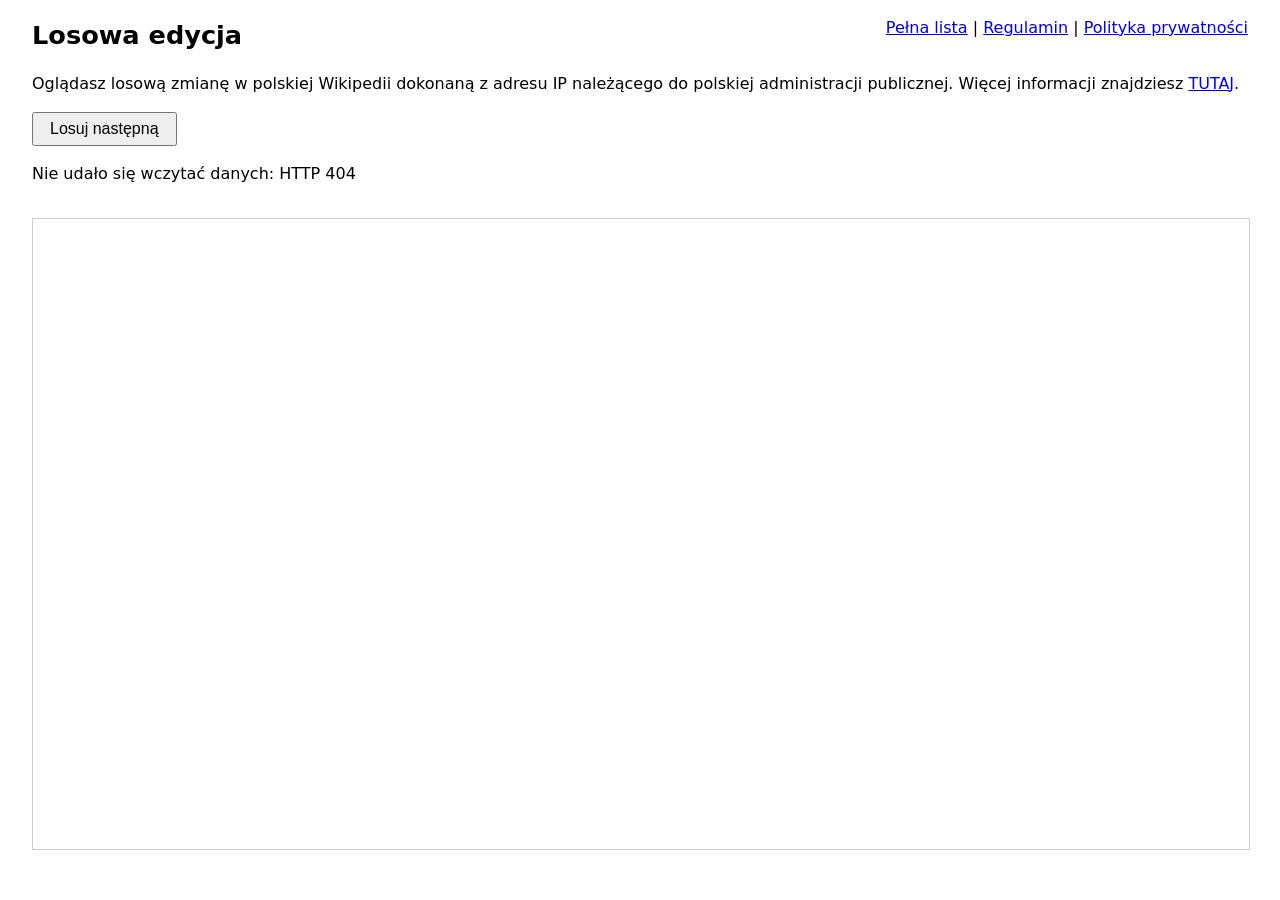
==== random.html @ ed7e8d6e "Replace the PHP frontend with a static page The site was a PHP + MySQL app on a university server th" ====
<!DOCTYPE html>
<html lang="pl">
<head>
<meta charset="utf-8">
<meta name="viewport" content="width=device-width, initial-scale=1">
<title>Losowa edycja polskiej Wikipedii z adresu IP polskiej administracji publicznej</title>
<link rel="stylesheet" href="style.css">
<style>
#frame {
    border: 1px solid #ccc;
    height: 70vh;
    margin-top: 1em;
    width: 100%;
}

@media (prefers-color-scheme: dark) {
    #frame { border-color: #444; }
}
</style>
</head>

<body>
<nav><a href="index.html">Pełna lista</a> | <a href="rules.html">Regulamin</a> | <a href="privacy.html">Polityka prywatności</a></nav>

<h1>Losowa edycja</h1>

<p>Oglądasz losową zmianę w polskiej Wikipedii dokonaną z adresu IP należącego do
polskiej administracji publicznej. Więcej informacji znajdziesz
<a href="https://github.com/d33tah/plgov/blob/master/README-PL.md">TUTAJ</a>.</p>

<p><button id="next" type="button">Losuj następną</button></p>

<p id="details">Wczytywanie…</p>

<iframe id="frame" title="Podgląd zmiany w Wikipedii" src="about:blank"></iframe>

<script>
"use strict";

var DESKTOP_DIFF = "https://pl.wikipedia.org/w/index.php?diff=prev&oldid=";
var MOBILE_DIFF = "https://pl.m.wikipedia.org/w/index.php?diff=prev&oldid=";

var details = document.getElementById("details");
var frame = document.getElementById("frame");
var button = document.getElementById("next");
var rows = [];

function pickRandom() {
    var row = rows[Math.floor(Math.random() * rows.length)];
    var rdns = row[1], title = row[2], oldid = row[4];

    details.textContent = "";
    details.append(
        "Artykuł: ",
        link(title, DESKTOP_DIFF + oldid),
        rdns ? " · Domena: " + rdns : "",
        " · ",
        link("prostsza wersja opisu zmian", MOBILE_DIFF + oldid)
    );
    frame.src = DESKTOP_DIFF + oldid;
}

function link(text, href) {
    var a = document.createElement("a");
    a.textContent = text;
    a.href = href;
    return a;
}

fetch("data/edits.json").then(function (response) {
    if (!response.ok) {
        throw new Error("HTTP " + response.status);
    }
    return response.json();
}).then(function (data) {
    rows = data.rows;
    button.addEventListener("click", pickRandom);
    pickRandom();
}).catch(function (error) {
    details.textContent = "Nie udało się wczytać danych: " + error.message;
});
</script>
</body>
</html>
---- style.css ----
body {
    font-family: system-ui, -apple-system, "Segoe UI", sans-serif;
    line-height: 1.5;
    margin: 0 auto;
    max-width: 76em;
    padding: 1em;
}

nav {
    float: right;
    padding-left: 1em;
}

h1 {
    font-size: 1.6em;
    margin-top: 0;
}

.note {
    color: #555;
    font-size: 0.9em;
}

#controls {
    align-items: baseline;
    display: flex;
    flex-wrap: wrap;
    gap: 1em;
    margin: 1.5em 0 0.5em;
}

#filter {
    font-size: 1em;
    padding: 0.3em 0.5em;
}

#status {
    color: #555;
    font-size: 0.9em;
}

/* The table is wider than the text column on narrow screens; let it scroll
   inside its own box rather than making the whole page scroll sideways. */
.table-wrap {
    overflow-x: auto;
}

table {
    border-collapse: collapse;
    width: 100%;
}

th, td {
    border: 1px solid #ccc;
    padding: 0.25em 0.5em;
    text-align: left;
    vertical-align: top;
}

th {
    background: #eee;
    position: sticky;
    top: 0;
}

th[data-column] {
    cursor: pointer;
    user-select: none;
    white-space: nowrap;
}

th[data-column]::after {
    color: #999;
    content: " \2195";
}

th[data-column].asc::after {
    color: inherit;
    content: " \2191";
}

th[data-column].desc::after {
    color: inherit;
    content: " \2193";
}

td:nth-child(1), td:nth-child(4), td:nth-child(5) {
    white-space: nowrap;
}

tbody tr:nth-child(even) {
    background: #f7f7f7;
}

.whois {
    color: #555;
    font-size: 0.85em;
}

button {
    font-size: 1em;
    padding: 0.4em 1em;
}

@media (max-width: 40em) {
    body {
        padding: 0.5em;
    }

    nav {
        float: none;
        padding: 0;
    }
}

@media (prefers-color-scheme: dark) {
    body {
        background: #1a1a1a;
        color: #ddd;
    }

    a {
        color: #6cf;
    }

    a:visited {
        color: #b9f;
    }

    .note, #status, .whois {
        color: #aaa;
    }

    th, td {
        border-color: #444;
    }

    th {
        background: #2a2a2a;
    }

    tbody tr:nth-child(even) {
        background: #222;
    }

    #filter, button {
        background: #2a2a2a;
        border: 1px solid #555;
        color: #ddd;
    }
}
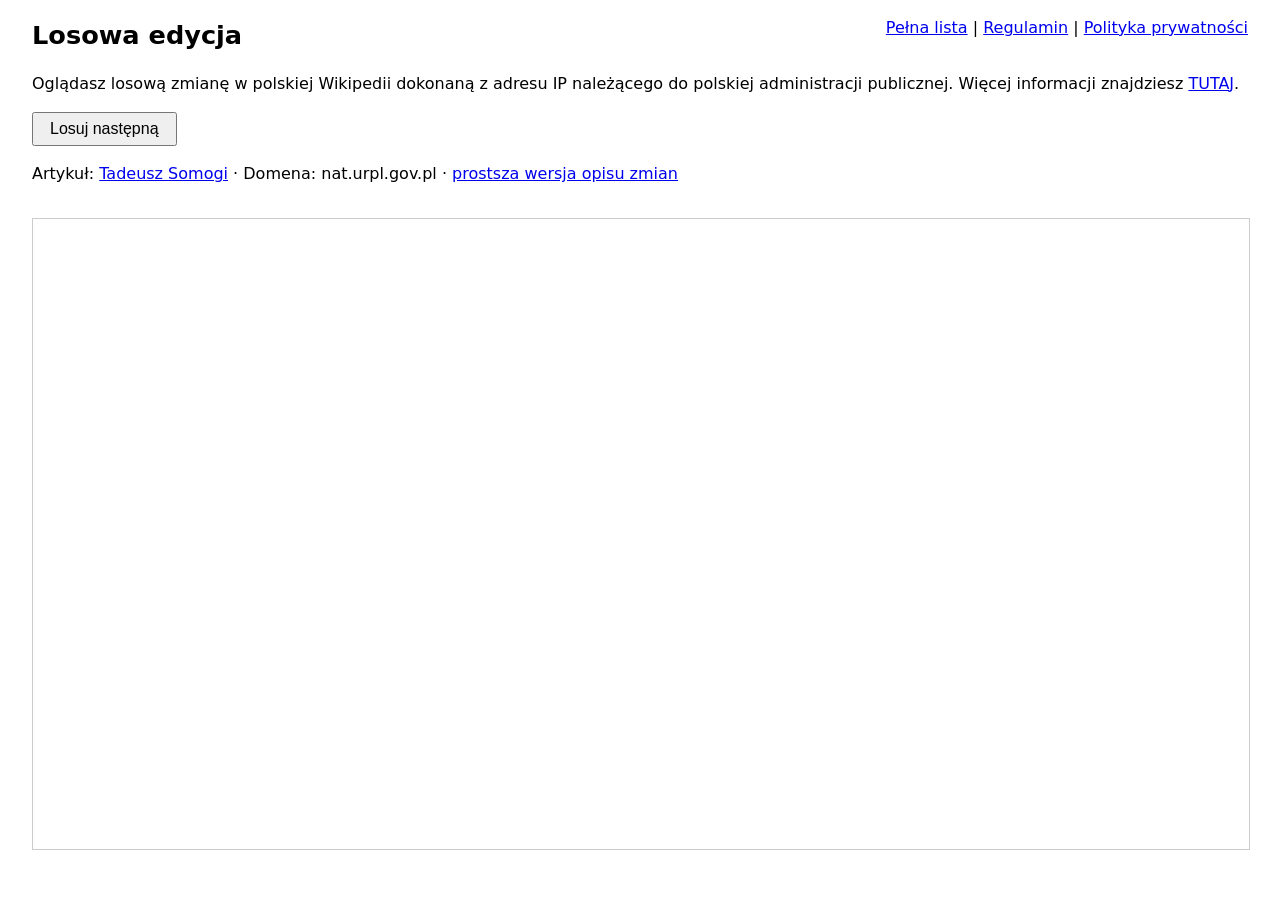
==== commit 1609ddd0: "Request the mobile diff with useformat=mobile, not the pl.m. host Both links in the Link column reso" ====
--- a/random.html
+++ b/random.html
@@ -38,7 +38,9 @@
 "use strict";
 
 var DESKTOP_DIFF = "https://pl.wikipedia.org/w/index.php?diff=prev&oldid=";
-var MOBILE_DIFF = "https://pl.m.wikipedia.org/w/index.php?diff=prev&oldid=";
+// See the note in app.js: the pl.m. host redirects to the desktop diff, so the
+// simpler rendering has to be requested with useformat=mobile.
+var MOBILE_DIFF = "https://pl.wikipedia.org/w/index.php?useformat=mobile&diff=prev&oldid=";
 
 var details = document.getElementById("details");
 var frame = document.getElementById("frame");
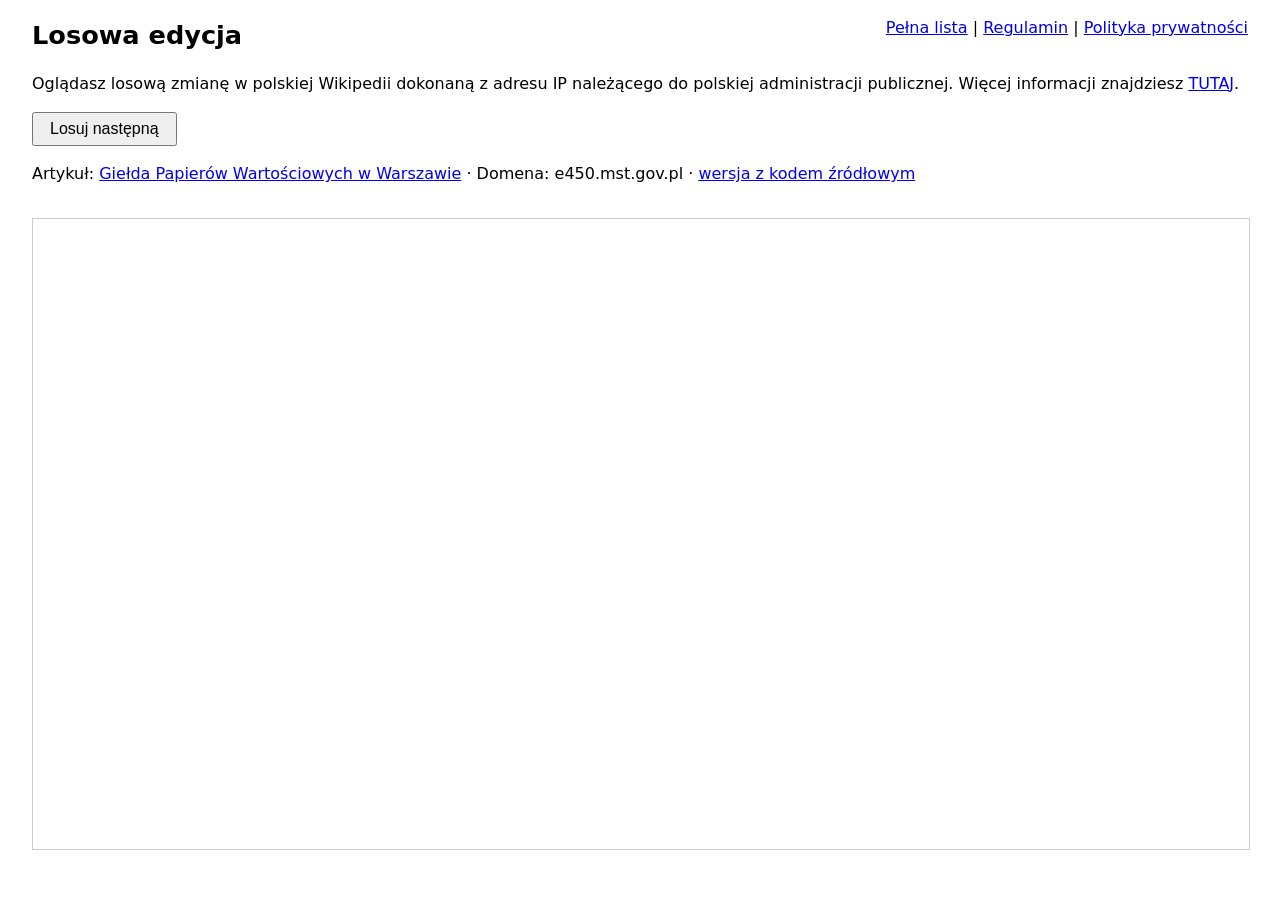
==== commit 2dbf2077: "Default to the visual diff instead of the wikitext one Both links still landed on the source diff, w" ====
--- a/random.html
+++ b/random.html
@@ -37,10 +37,10 @@
 <script>
 "use strict";
 
-var DESKTOP_DIFF = "https://pl.wikipedia.org/w/index.php?diff=prev&oldid=";
-// See the note in app.js: the pl.m. host redirects to the desktop diff, so the
-// simpler rendering has to be requested with useformat=mobile.
-var MOBILE_DIFF = "https://pl.wikipedia.org/w/index.php?useformat=mobile&diff=prev&oldid=";
+// See the note in app.js for why these are the parameters they are.
+var VISUAL_DIFF =
+    "https://pl.wikipedia.org/w/index.php?useformat=mobile&diffmode=visual&diff=prev&oldid=";
+var SOURCE_DIFF = "https://pl.wikipedia.org/w/index.php?diffmode=source&diff=prev&oldid=";
 
 var details = document.getElementById("details");
 var frame = document.getElementById("frame");
@@ -54,12 +54,12 @@
     details.textContent = "";
     details.append(
         "Artykuł: ",
-        link(title, DESKTOP_DIFF + oldid),
+        link(title, VISUAL_DIFF + oldid),
         rdns ? " · Domena: " + rdns : "",
         " · ",
-        link("prostsza wersja opisu zmian", MOBILE_DIFF + oldid)
+        link("wersja z kodem źródłowym", SOURCE_DIFF + oldid)
     );
-    frame.src = DESKTOP_DIFF + oldid;
+    frame.src = VISUAL_DIFF + oldid;
 }
 
 function link(text, href) {
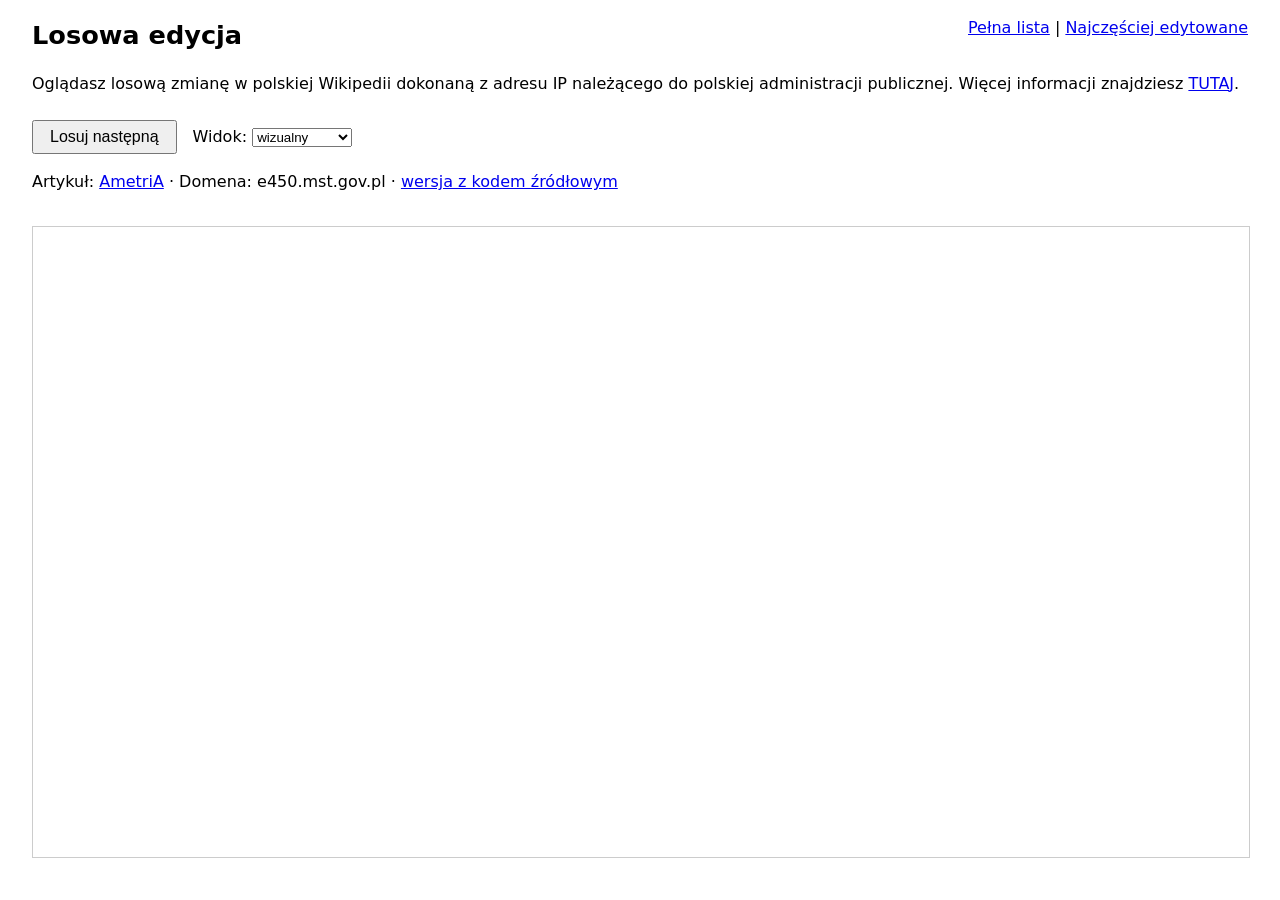
==== commit 5e510d57: "Drop the legal pages, add a ranking, let random.html show wikitext Three changes to what the site of" ====
--- a/random.html
+++ b/random.html
@@ -6,6 +6,13 @@
 <title>Losowa edycja polskiej Wikipedii z adresu IP polskiej administracji publicznej</title>
 <link rel="stylesheet" href="style.css">
 <style>
+#controls {
+    align-items: baseline;
+    display: flex;
+    flex-wrap: wrap;
+    gap: 1em;
+}
+
 #frame {
     border: 1px solid #ccc;
     height: 70vh;
@@ -20,7 +27,7 @@
 </head>
 
 <body>
-<nav><a href="index.html">Pełna lista</a> | <a href="rules.html">Regulamin</a> | <a href="privacy.html">Polityka prywatności</a></nav>
+<nav><a href="index.html">Pełna lista</a> | <a href="top.html">Najczęściej edytowane</a></nav>
 
 <h1>Losowa edycja</h1>
 
@@ -28,7 +35,13 @@
 polskiej administracji publicznej. Więcej informacji znajdziesz
 <a href="https://github.com/d33tah/plgov/blob/master/README-PL.md">TUTAJ</a>.</p>
 
-<p><button id="next" type="button">Losuj następną</button></p>
+<p id="controls">
+<button id="next" type="button">Losuj następną</button>
+<label>Widok: <select id="view">
+<option value="visual">wizualny</option>
+<option value="source">kod źródłowy</option>
+</select></label>
+</p>
 
 <p id="details">Wczytywanie…</p>
 
@@ -45,21 +58,35 @@
 var details = document.getElementById("details");
 var frame = document.getElementById("frame");
 var button = document.getElementById("next");
+var viewSelect = document.getElementById("view");
 var rows = [];
+var current = null;
 
-function pickRandom() {
-    var row = rows[Math.floor(Math.random() * rows.length)];
-    var rdns = row[1], title = row[2], oldid = row[4];
+function base() {
+    return viewSelect.value === "source" ? SOURCE_DIFF : VISUAL_DIFF;
+}
+
+// Re-renders whatever edit is on screen; pickRandom() draws a new one first.
+function show() {
+    var rdns = current[1], title = current[2], oldid = current[4];
+    var other = viewSelect.value === "source"
+        ? ["wersja wizualna", VISUAL_DIFF]
+        : ["wersja z kodem źródłowym", SOURCE_DIFF];
 
     details.textContent = "";
     details.append(
         "Artykuł: ",
-        link(title, VISUAL_DIFF + oldid),
+        link(title, base() + oldid),
         rdns ? " · Domena: " + rdns : "",
         " · ",
-        link("wersja z kodem źródłowym", SOURCE_DIFF + oldid)
+        link(other[0], other[1] + oldid)
     );
-    frame.src = VISUAL_DIFF + oldid;
+    frame.src = base() + oldid;
+}
+
+function pickRandom() {
+    current = rows[Math.floor(Math.random() * rows.length)];
+    show();
 }
 
 function link(text, href) {
@@ -77,6 +104,9 @@
 }).then(function (data) {
     rows = data.rows;
     button.addEventListener("click", pickRandom);
+    // Switching the view keeps the current edit, so you can read the same
+    // change as markup without losing it to a reshuffle.
+    viewSelect.addEventListener("change", show);
     pickRandom();
 }).catch(function (error) {
     details.textContent = "Nie udało się wczytać danych: " + error.message;
--- a/style.css
+++ b/style.css
@@ -1,3 +1,8 @@
+:root {
+    --muted: #555;
+    --faint: #999;
+}
+
 body {
     font-family: system-ui, -apple-system, "Segoe UI", sans-serif;
     line-height: 1.5;
@@ -17,7 +22,7 @@
 }
 
 .note {
-    color: #555;
+    color: var(--muted);
     font-size: 0.9em;
 }
 
@@ -35,66 +40,108 @@
 }
 
 #status {
-    color: #555;
+    color: var(--muted);
     font-size: 0.9em;
 }
 
-/* The table is wider than the text column on narrow screens; let it scroll
-   inside its own box rather than making the whole page scroll sideways. */
-.table-wrap {
-    overflow-x: auto;
-}
-
-table {
-    border-collapse: collapse;
-    width: 100%;
-}
-
-th, td {
-    border: 1px solid #ccc;
-    padding: 0.25em 0.5em;
-    text-align: left;
-    vertical-align: top;
-}
-
-th {
+/* One row per edit. Wide screens get aligned columns; narrow ones fold the
+   metadata onto a second line, so the page never scrolls sideways. */
+#edits {
+    margin-top: 0.5em;
+}
+
+.edits-head,
+.edit {
+    align-items: baseline;
+    display: grid;
+    gap: 0 0.75em;
+    grid-template-columns:
+        minmax(0, 2.2fr) max-content minmax(0, 1fr) minmax(0, 1.5fr) max-content;
+    padding: 0.35em 0.5em;
+}
+
+/* Dissolved on wide screens so its children sit in the parent grid. */
+.e-meta {
+    display: contents;
+}
+
+.edits-head {
     background: #eee;
+    border-bottom: 1px solid #ccc;
+    font-weight: 600;
     position: sticky;
     top: 0;
 }
 
-th[data-column] {
+.edit {
+    border-bottom: 1px solid #eee;
+}
+
+.edit:nth-child(even) {
+    background: #f7f7f7;
+}
+
+.e-title {
+    overflow-wrap: anywhere;
+}
+
+.e-links {
+    white-space: nowrap;
+}
+
+.e-ip,
+.e-date {
+    font-variant-numeric: tabular-nums;
+    white-space: nowrap;
+}
+
+.e-rdns {
+    overflow-wrap: anywhere;
+}
+
+.edits-head [data-column] {
     cursor: pointer;
     user-select: none;
-    white-space: nowrap;
-}
-
-th[data-column]::after {
-    color: #999;
+}
+
+.edits-head [data-column]::after {
+    color: var(--faint);
     content: " \2195";
 }
 
-th[data-column].asc::after {
+.edits-head [data-column].asc::after {
     color: inherit;
     content: " \2191";
 }
 
-th[data-column].desc::after {
+.edits-head [data-column].desc::after {
     color: inherit;
     content: " \2193";
 }
 
-td:nth-child(1), td:nth-child(4), td:nth-child(5) {
+.whois {
+    color: var(--muted);
+    font-size: 0.85em;
+}
+
+/* top.html: rank, title, then three numeric-ish columns. */
+.ranking .edits-head,
+.ranking .edit {
+    grid-template-columns:
+        max-content minmax(0, 1fr) max-content max-content max-content;
+}
+
+.t-rank {
+    color: var(--muted);
+    font-variant-numeric: tabular-nums;
+}
+
+.t-count,
+.t-domains,
+.t-period {
+    font-variant-numeric: tabular-nums;
+    text-align: right;
     white-space: nowrap;
-}
-
-tbody tr:nth-child(even) {
-    background: #f7f7f7;
-}
-
-.whois {
-    color: #555;
-    font-size: 0.85em;
 }
 
 button {
@@ -102,7 +149,7 @@
     padding: 0.4em 1em;
 }
 
-@media (max-width: 40em) {
+@media (max-width: 46em) {
     body {
         padding: 0.5em;
     }
@@ -111,9 +158,67 @@
         float: none;
         padding: 0;
     }
+
+    /* Two lines per edit: title + links, then the metadata. */
+    .edits-head {
+        display: none;
+    }
+
+    .edit {
+        grid-template-areas:
+            "title links"
+            "meta  meta";
+        grid-template-columns: minmax(0, 1fr) max-content;
+        padding: 0.5em 0.25em;
+    }
+
+    .e-title {
+        font-weight: 600;
+        grid-area: title;
+    }
+
+    .e-links {
+        grid-area: links;
+    }
+
+    .ranking .edit {
+        grid-template-areas:
+            "rank title"
+            "meta meta";
+        grid-template-columns: max-content minmax(0, 1fr);
+    }
+
+    .t-rank {
+        grid-area: rank;
+    }
+
+    /* Right-aligning only makes sense while they are columns. */
+    .ranking .e-meta > span {
+        text-align: left;
+    }
+
+    .e-meta {
+        color: var(--muted);
+        column-gap: 0.4em;
+        display: flex;
+        flex-wrap: wrap;
+        font-size: 0.85em;
+        grid-area: meta;
+    }
+
+    /* Trailing separators, so a wrapped line starts with content, not a dot. */
+    .e-meta > span:not(:last-child)::after {
+        color: var(--faint);
+        content: " ·";
+    }
 }
 
 @media (prefers-color-scheme: dark) {
+    :root {
+        --muted: #aaa;
+        --faint: #777;
+    }
+
     body {
         background: #1a1a1a;
         color: #ddd;
@@ -127,23 +232,21 @@
         color: #b9f;
     }
 
-    .note, #status, .whois {
-        color: #aaa;
-    }
-
-    th, td {
-        border-color: #444;
-    }
-
-    th {
+
+    .edits-head {
         background: #2a2a2a;
-    }
-
-    tbody tr:nth-child(even) {
+        border-bottom-color: #444;
+    }
+
+    .edit {
+        border-bottom-color: #2a2a2a;
+    }
+
+    .edit:nth-child(even) {
         background: #222;
     }
 
-    #filter, button {
+    #filter, #sort, button {
         background: #2a2a2a;
         border: 1px solid #555;
         color: #ddd;
